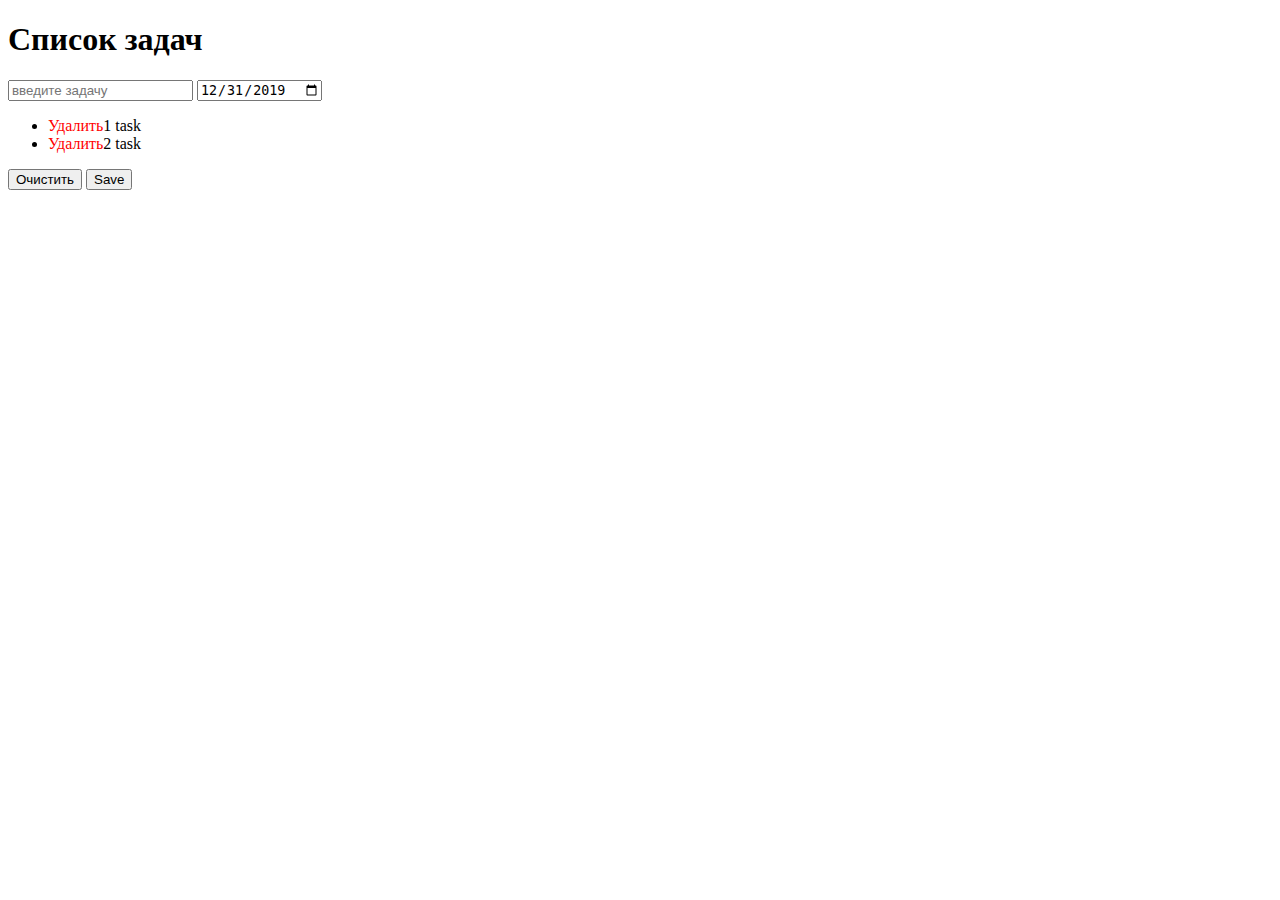
==== Project_template_2/index.html @ cb6ca711 "HW_JS_не выводит содержимое li" ====
<!DOCTYPE html>
<html lang="en">
<head>
    <meta charset="UTF-8">
    <meta name="viewport" content="width=device-width, initial-scale=1.0">
    <meta http-equiv="X-UA-Compatible" content="ie=edge">
    <title>Второй урок</title>
    <link rel="stylesheet" href="./css/font-awesome.css">
</head>
<body>

    <style>
    .checked{
    color:gray;
    text-decoration:line-through;
    }
    span{
        color: red;
    }
    </style>


    <div id="todo">
        <h1>Список задач</h1>

        <input id="text" type="text" placeholder="введите задачу">
        <input type="date" >

        <ul class="todos">
            <li><span>Удалить</span>1 task</li>
            <li ><span>Удалить</span>2 task</li>
        </ul>

        <div id="buttons">
            <button id="clear">Очистить</button>
            <button id="save">Save</button>
        </div>

        

    </div>
   

<!-- 
    <div id="countdown" ></div> -->
    
    <div id="countdown1" ></div>
    
<script>

</script>
    <script src="./js/all.js"></script>
    <script src="./js/script.js"></script>
    
</body>
</html>


<!-- 

<!doctype html>
<html lang="en">

<head>
  <meta charset="utf-8">
  <meta name="viewport" content="width=device-width, initial-scale=1">

  <title>New Tab App</title>
</head>

<body>

  <div class="small-container">
    <h1>New Tab App</h1>

    <form>
      <input id="item" type="text" placeholder="New">
    </form>

    <h2>Items</h2>
    <ul></ul>

    <button>Clear All</button>
  </div>

    <script src="./js/all.js"></script>
    <script src="./js/script.js"></script>
</body>

</html> -->
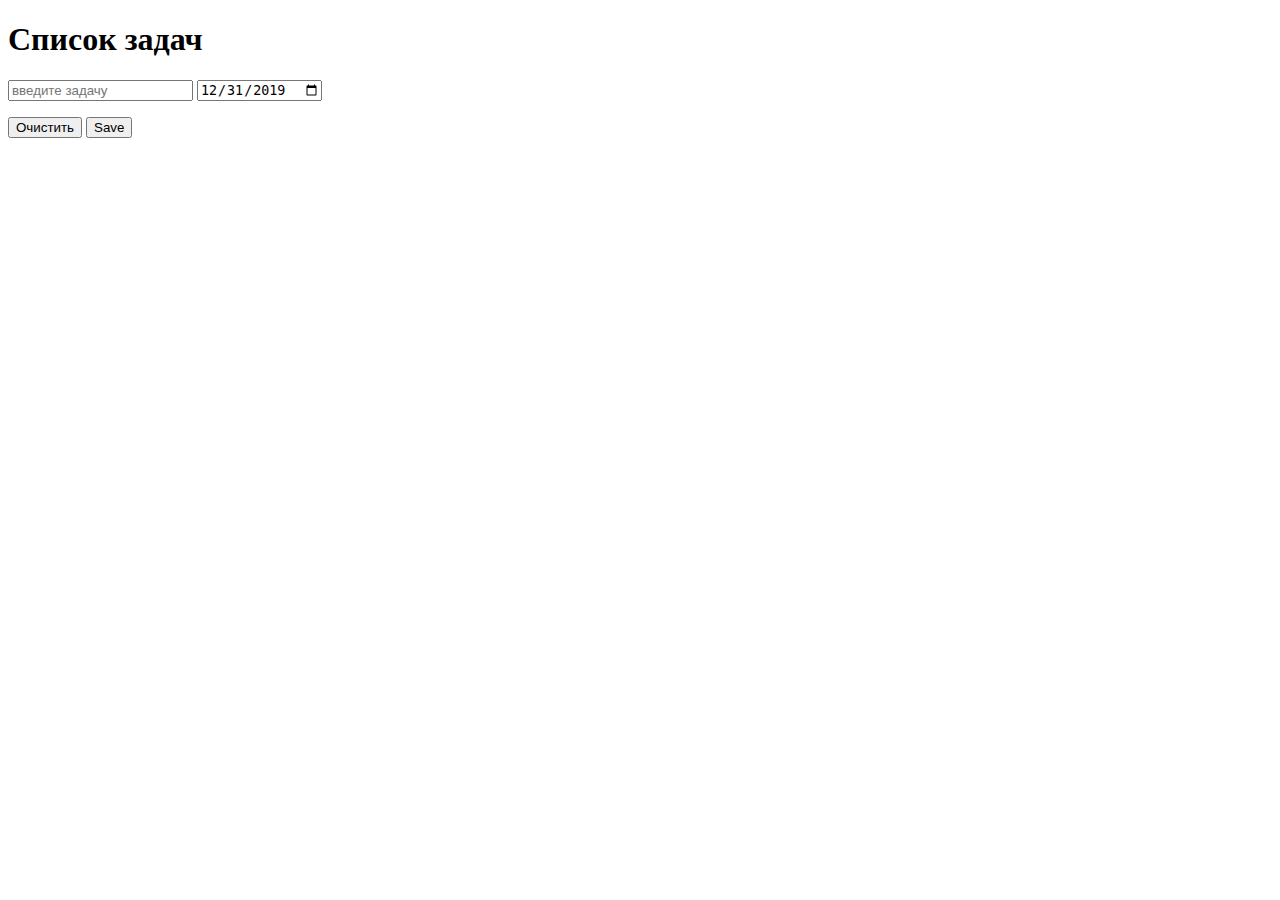
==== commit df2e43e4: "HW_JS_таймер" ====
--- a/Project_template_2/index.html
+++ b/Project_template_2/index.html
@@ -24,11 +24,9 @@
         <h1>Список задач</h1>
 
         <input id="text" type="text" placeholder="введите задачу">
-        <input type="date" >
+        <input id="date" type="date" value="2019-12-31">
 
         <ul class="todos">
-            <li><span>Удалить</span>1 task</li>
-            <li ><span>Удалить</span>2 task</li>
         </ul>
 
         <div id="buttons">
@@ -37,14 +35,10 @@
         </div>
 
         
-
+        <p id="countdown1" ></p>
     </div>
    
-
-<!-- 
-    <div id="countdown" ></div> -->
     
-    <div id="countdown1" ></div>
     
 <script>
 
